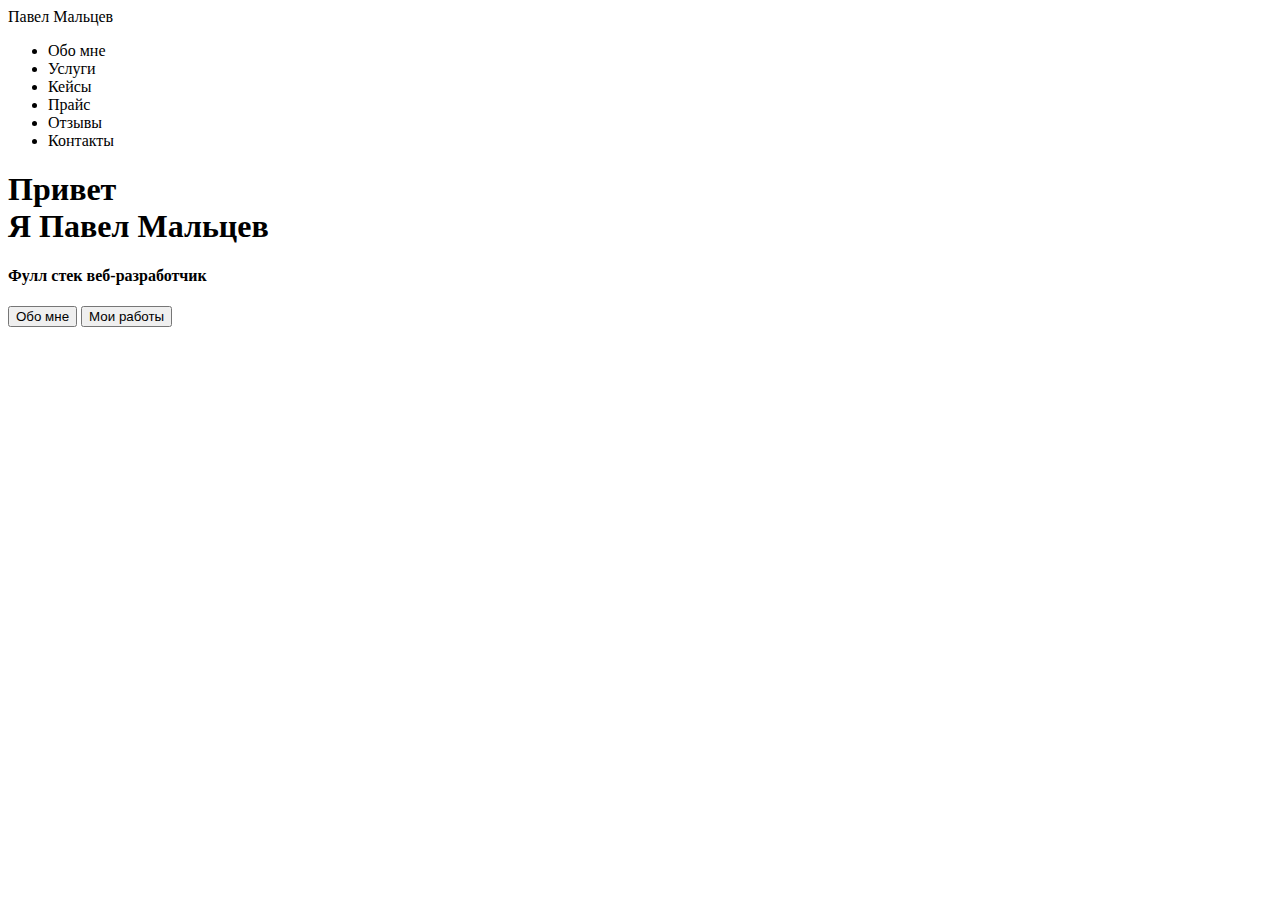
==== src/index.html @ a2059c1c "Залил проект на сервер" ====
<!DOCTYPE html>
<html lang="en">
  <head>
    <meta charset="utf-8">
    <meta name="description" content="Это моя первая страница">
    <meta name="author" content="PaVel">
  	<meta name="robots" content="all">

    <meta property="og.title" content="Это моя первая страница...">

    <title>Мальцев Павел - Веб-разработчик</title>

  </head>

  <body>
    <header>
      <nav>
        <div class="logo">Павел Мальцев</div>
        <div class="menu">
          <ul>
            <li>Обо мне</li>
            <li>Услуги</li>
            <li>Кейсы</li>
            <li>Прайс</li>
            <li>Отзывы</li>
            <li>Контакты</li>
          </ul>
        </div>
      </nav>
    </header>

    <div class="main"><div class="title__container">
      <h1>Привет<br>Я Павел Мальцев</h1>
      <h4>Фулл стек веб-разработчик</h4>
      <input type="submit" value="Обо мне">
      <input type="submit" value="Мои работы">
    </div></div>

  </body>
</html>
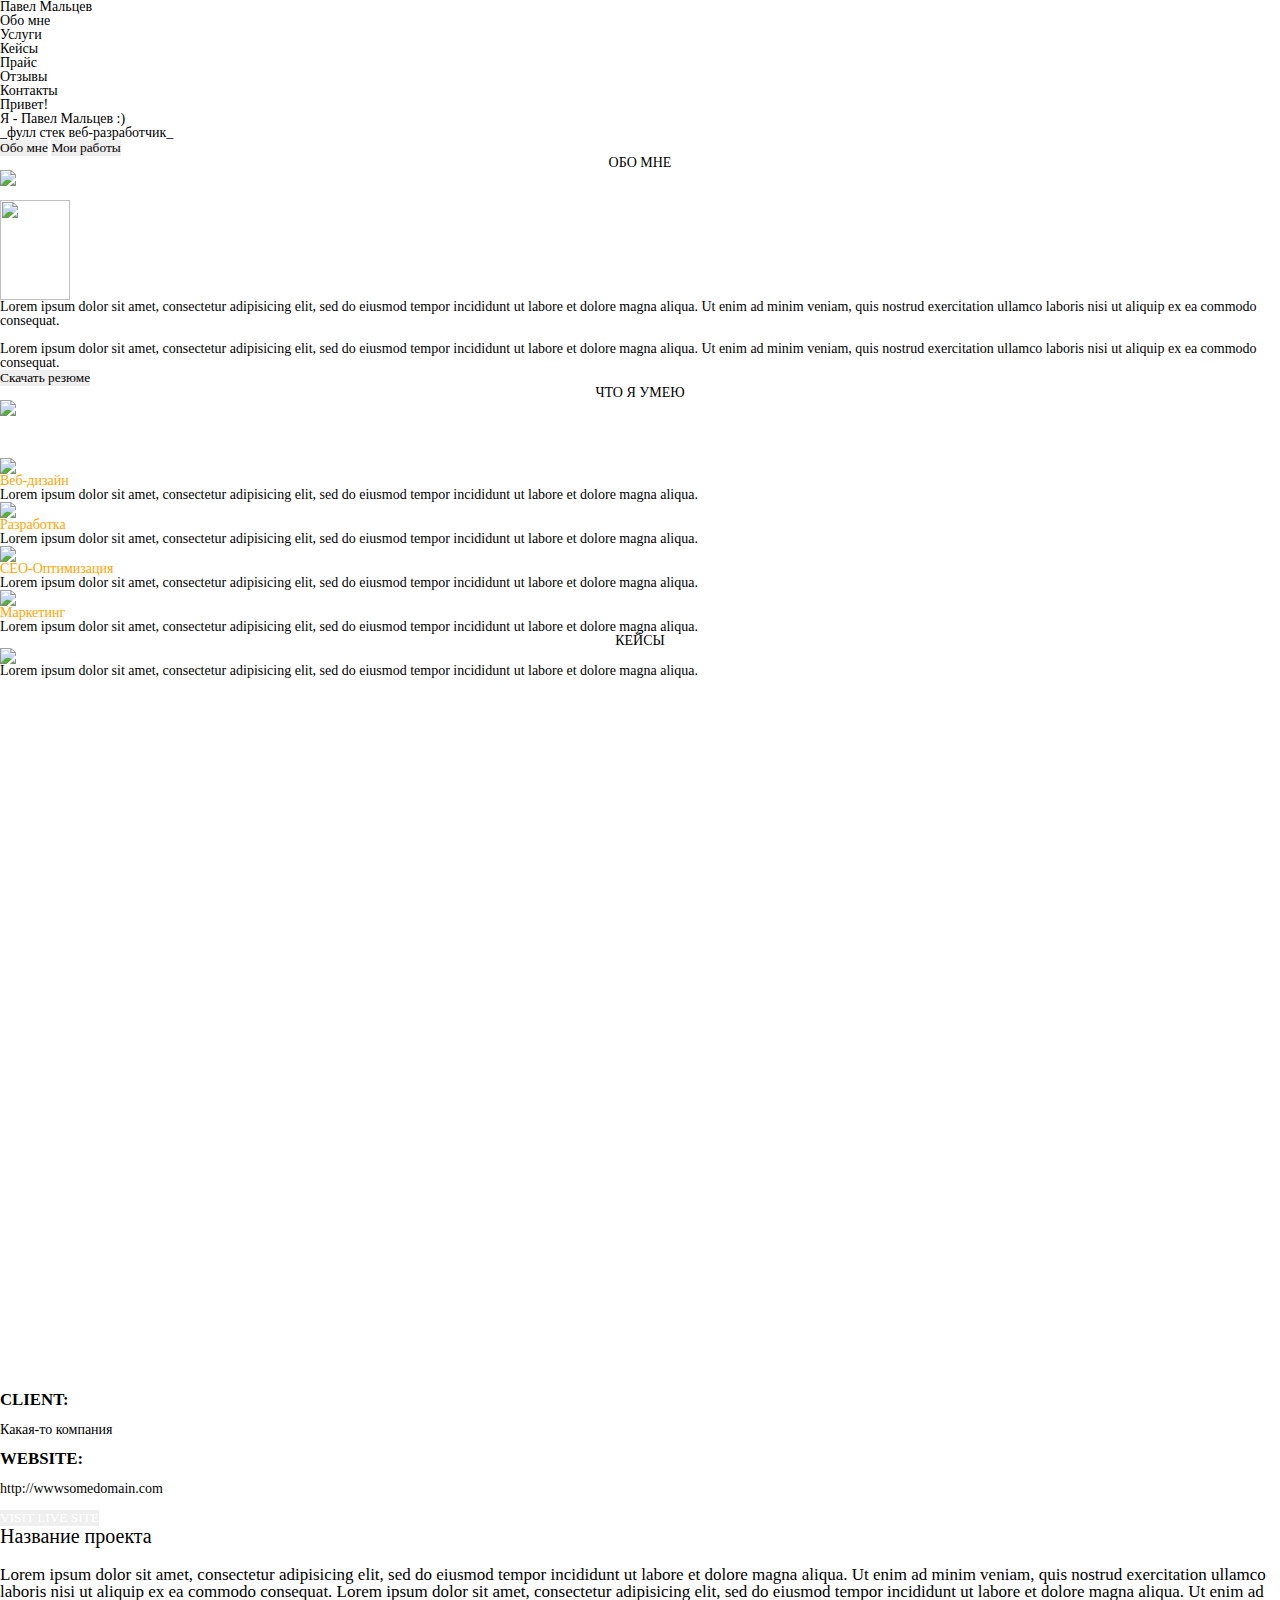
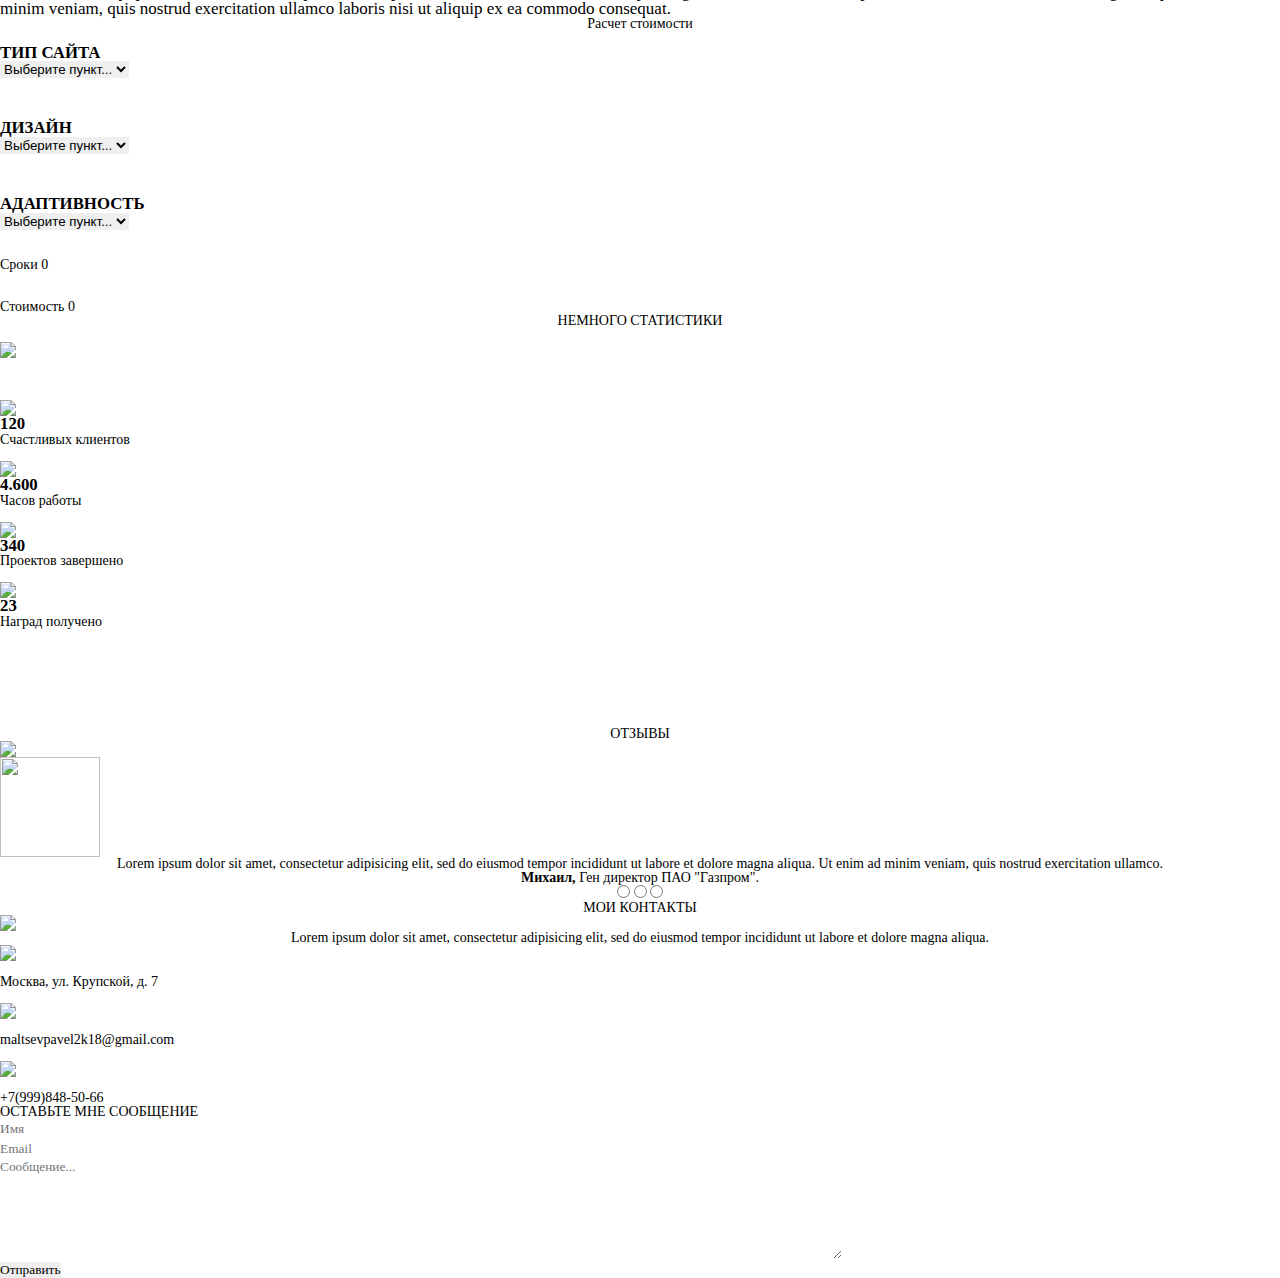
==== commit bcacd3e0: "Add files via upload" ====
--- a/src/index.html
+++ b/src/index.html
@@ -9,32 +9,371 @@
     <meta property="og.title" content="Это моя первая страница...">
 
     <title>Мальцев Павел - Веб-разработчик</title>
+    <link rel="stylesheet" href="css/style.css">
+    <link rel="stylesheet" href="css/reset.css">
 
   </head>
 
   <body>
-    <header>
-      <nav>
-        <div class="logo">Павел Мальцев</div>
-        <div class="menu">
-          <ul>
-            <li>Обо мне</li>
-            <li>Услуги</li>
-            <li>Кейсы</li>
-            <li>Прайс</li>
-            <li>Отзывы</li>
-            <li>Контакты</li>
-          </ul>
-        </div>
-      </nav>
-    </header>
-
-    <div class="main"><div class="title__container">
-      <h1>Привет<br>Я Павел Мальцев</h1>
-      <h4>Фулл стек веб-разработчик</h4>
-      <input type="submit" value="Обо мне">
-      <input type="submit" value="Мои работы">
-    </div></div>
+    <div class="container52">
+      <header>
+        <nav>
+          <div class="logo">Павел Мальцев</div>
+          <div class="menu">
+            <ul>
+              <li>Обо мне</li>
+              <li>Услуги</li>
+              <li>Кейсы</li>
+              <li>Прайс</li>
+              <li>Отзывы</li>
+              <li>Контакты</li>
+            </ul>
+          </div>
+        </nav>
+      </header>
+    </div>
+
+    <div class="main">
+      <div class="title__container">
+        <h1>Привет!<br>Я - Павел Мальцев :) </h1>
+        <h4>_фулл стек веб-разработчик_</h4>
+        <input type="submit" value="Обо мне">
+        <input type="submit" value="Мои работы">
+    </div>
+  </div>
+
+
+<div class="aboutme_css">
+
+  <h4  class="aboutme_text" style="position: relative;text-align: center;">ОБО МНЕ</h4>
+  <div class="aboutme_text_img">
+    <img src="img\Черта заголовка.png">
+  </div>
+
+  <div class="aboutme_text_img1">
+  <br>
+  <img src="img\About me.jpg" width="70" height="100">
+  <br>
+  </div>
+
+  <p>Lorem ipsum dolor sit amet, consectetur adipisicing elit, sed do eiusmod tempor incididunt ut labore et dolore magna aliqua. Ut enim ad minim veniam, quis nostrud exercitation ullamco laboris nisi ut aliquip ex ea commodo consequat.</p>
+  <br>
+  <p>Lorem ipsum dolor sit amet, consectetur adipisicing elit, sed do eiusmod tempor incididunt ut labore et dolore magna aliqua. Ut enim ad minim veniam, quis nostrud exercitation ullamco laboris nisi ut aliquip ex ea commodo consequat.</p>
+  <div class="text_input">
+    <input type="submit" value="Скачать резюме">
+  </div>
+</div>
+
+
+
+
+<div class="container3">
+  <h4 style="position: relative;text-align: center;">ЧТО Я УМЕЮ</h4>
+    <img src="img\Черта заголовка.png">
+    <br>
+    <br>
+    <br>
+    <br>
+
+  <div class="container4">
+<div class="Veb-dizain">
+  <div class="Veb-dizain1">
+    <img src="img\ноут.png">
+  </div>
+  <b><h5 style="color:orange;">Веб-дизайн</h5></b>
+  <h6>Lorem ipsum dolor sit amet, consectetur adipisicing elit, sed do eiusmod tempor incididunt ut labore et dolore magna aliqua. </h6>
+</div>
+
+<div class="Razrabotka">
+  <div class="Razrabotka1">
+    <img src="img\знак.png">
+  </div>
+  <b><h5 style="color:orange;">Разработка</h5></b>
+  <h6>Lorem ipsum dolor sit amet, consectetur adipisicing elit, sed do eiusmod tempor incididunt ut labore et dolore magna aliqua. </h6>
+
+</div>
+
+<div class="Optimizatsia">
+  <div class="Optimizatsia1">
+    <img src="img\ракета.png">
+  </div>
+  <b><h5 style="color:orange;">CEO-Оптимизация</h5></b>
+  <h6>Lorem ipsum dolor sit amet, consectetur adipisicing elit, sed do eiusmod tempor incididunt ut labore et dolore magna aliqua. </h6>
+
+</div>
+
+<div class="Marketing">
+  <div class="Marketing1">
+    <img src="img\граммофон.png">
+  </div>
+  <b><h5 style="color:orange;">Маркетинг</h5></b>
+  <h6>Lorem ipsum dolor sit amet, consectetur adipisicing elit, sed do eiusmod tempor incididunt ut labore et dolore magna aliqua. </h6>
+</div>
+  </div>
+</div>
+
+
+
+
+
+<div class="container5">
+  <h4 style="position: relative;text-align: center;">КЕЙСЫ</h4>
+  <img src="img\Черта заголовка.png">
+  <h6>Lorem ipsum dolor sit amet, consectetur adipisicing elit, sed do eiusmod tempor incididunt ut labore et dolore magna aliqua.</h6>
+</div>
+
+<div class="container6" style="width:1300px; height: 700px">
+
+</div>
+
+
+<div class="container9">
+  <div class="container7">
+    <br>
+    <big><b>CLIENT:</b></big>
+    <br>
+    <br>
+    <p>Какая-то компания</p>
+    <br>
+    <big><b>WEBSITE:</b></big>
+    <br>
+    <br>
+    <p>http://wwwsomedomain.com</p>
+    <br>
+    <input type="submit" value="VISIT LIVE SITE" style="color: #fff">
+  </div>
+
+
+  <div class="container8">
+    <h4 style="font-size: 20px">Название проекта <br> <br></h4>
+    <p style="font-size: 17px">Lorem ipsum dolor sit amet, consectetur adipisicing elit, sed do eiusmod tempor incididunt ut labore et dolore magna aliqua. Ut enim ad minim veniam, quis nostrud exercitation ullamco laboris nisi ut aliquip ex ea commodo consequat. Lorem ipsum dolor sit amet, consectetur adipisicing elit, sed do eiusmod tempor incididunt ut labore et dolore magna aliqua. Ut enim ad minim veniam, quis nostrud exercitation ullamco laboris nisi ut aliquip ex ea commodo consequat.</p>
+  </div>
+</div>
+
+
+
+
+
+
+
+<div class="container10">
+
+  <div class="container11">
+    <h4 style="position: relative;text-align: center;">Расчет стоимости</h4>
+    <br>
+  </div>
+
+
+  <div class="container12">
+    <big><b>ТИП САЙТА</b></big>
+    <br>
+    <select>
+      <option style="display:none">Выберите пункт...</option>
+      <option>Пункт 1</option>
+      <option>Пункт 2</option>
+    </select>
+    <br>
+    <br>
+    <br>
+    <br>
+    <big><b>ДИЗАЙН</b></big>
+    <br>
+    <select>
+      <option style="display:none">Выберите пункт...</option>
+      <option>Пункт 1</option>
+      <option>Пункт 2</option>
+    </select>
+    <br>
+    <br>
+    <br>
+    <br>
+    <big><b>АДАПТИВНОСТЬ</b></big>
+    <br>
+  <select>
+    <option style="display:none">Выберите пункт...</option>
+    <option>Пункт 1</option>
+    <option>Пункт 2</option>
+  </select>
+</div>
+
+  <br>
+  <br>
+<hr>
+  <div class="container50">
+    <div class="container13">
+      <h4>Сроки 0</h4>
+    </div>
+    <br>
+    <br>
+    <div class="container14">
+      <h4>Стоимость 0</h4>
+    </div>
+  </div>
+
+</div>
+
+
+
+
+
+<div class="container15">
+    <h4 style="position: relative;text-align: center;">НЕМНОГО СТАТИСТИКИ</h4>
+    <br>
+    <div class="container21">
+      <img src="img\Черта заголовка.png">
+    </div>
+    <br>
+    <br>
+    <br>
+    <div class="container16">
+      <div class="container17">
+        <img src="img\смайл.png">
+        <br>
+        <big><b>120</b></big>
+        <p>Счастливых клиентов</p>
+      </div>
+      <br>
+      <div class="container18">
+        <img src="img\скобки.png">
+        <br>
+        <big><b>4.600</b></big>
+        <p>Часов работы</p>
+      </div>
+      <br>
+      <div class="container19">
+        <img src="img\галочка.png">
+        <br>
+        <big><b>340</b></big>
+        <p>Проектов завершено</p>
+      </div>
+      <br>
+      <div class="container20">
+        <img src="img\кубок.png">
+        <br>
+        <big><b>23</b></big>
+        <p>Наград получено</p>
+      </div>
+
+    </div>
+    <br>
+    <br>
+    <br>
+    <br>
+    <br>
+    <br>
+    <br>
+</div>
+
+
+
+
+
+
+
+<div class="container22">
+
+    <h4 style="position: relative;text-align: center;">ОТЗЫВЫ</h4>
+
+    <div class="container26">
+      <img src="img\Черта заголовка.png">
+    </div>
+
+    <div class="container23">
+      <img src="img\About me.jpg" width="100" height="100">
+    </div>
+
+    <div class="container24">
+    <p style="position: relative;text-align: center;">Lorem ipsum dolor sit amet, consectetur adipisicing elit, sed do eiusmod tempor incididunt ut labore et dolore magna aliqua. Ut enim ad minim veniam, quis nostrud exercitation ullamco.</p>
+
+    <p style="position: relative;text-align: center;"><b>Михаил,</b> Ген директор ПАО "Газпром".</p>
+    </div>
+
+
+    <div class="container25">
+    <form style="position: relative; text-align: center;">
+    <input type="radio" name="text_inputl" value="1">
+		<input type="radio" name="text_inputl" value="2">
+		<input type="radio" name="text_inputl" value="3">
+    </form>
+    </div>
+</div>
+
+
+
+
+
+
+
+
+
+<div class="container27">
+
+
+  <div class="container28">
+    <h4 style="position: relative;text-align: center;">МОИ КОНТАКТЫ</h4>
+  </div>
+
+
+  <div class="container29">
+    <img src="img\Черта заголовка.png">
+  </div>
+
+
+  <div class="container30">
+    <p style="position: relative;text-align: center;">Lorem ipsum dolor sit amet, consectetur adipisicing elit, sed do eiusmod tempor incididunt ut labore et dolore magna aliqua.</p>
+  </div>
+
+
+  <div class="container31">
+
+    <div class="container36">
+      <img src="img\geo.png">
+      <br>
+      <br>
+      <p>Москва, ул. Крупской, д. 7</p>
+    </div>
+<br>
+    <div class="container37">
+      <img src="img\convert.png">
+      <br>
+      <br>
+      <p>maltsevpavel2k18@gmail.com</p>
+    </div>
+<br>
+    <div class="container38">
+      <img src="img\truba.png">
+      <br>
+      <br>
+      <p>+7(999)848-50-66</p>
+    </div>
+
+  </div>
+
+
+  <div class="container32">
+    <h4>ОСТАВЬТЕ МНЕ СООБЩЕНИЕ</h4>
+  </div>
+
+
+  <div class="container33">
+    <input type="text" placeholder="Имя" style="width: 410px; height: 20px">
+  </div>
+
+  <div class="container39">
+    <input type="text" placeholder="Email" style="width: 400px; height: 20px">
+  </div>
+
+  <div class="container34">
+    <textarea placeholder="Сообщение..." name="namel" id="3" rows="4" cols="43" style="width: 842px; height: 100px"></textarea>
+  </div>
+
+  <div class="container35">
+    <input type="submit" value="Отправить">
+  </div>
+
+
+
+</div>
 
   </body>
 </html>
